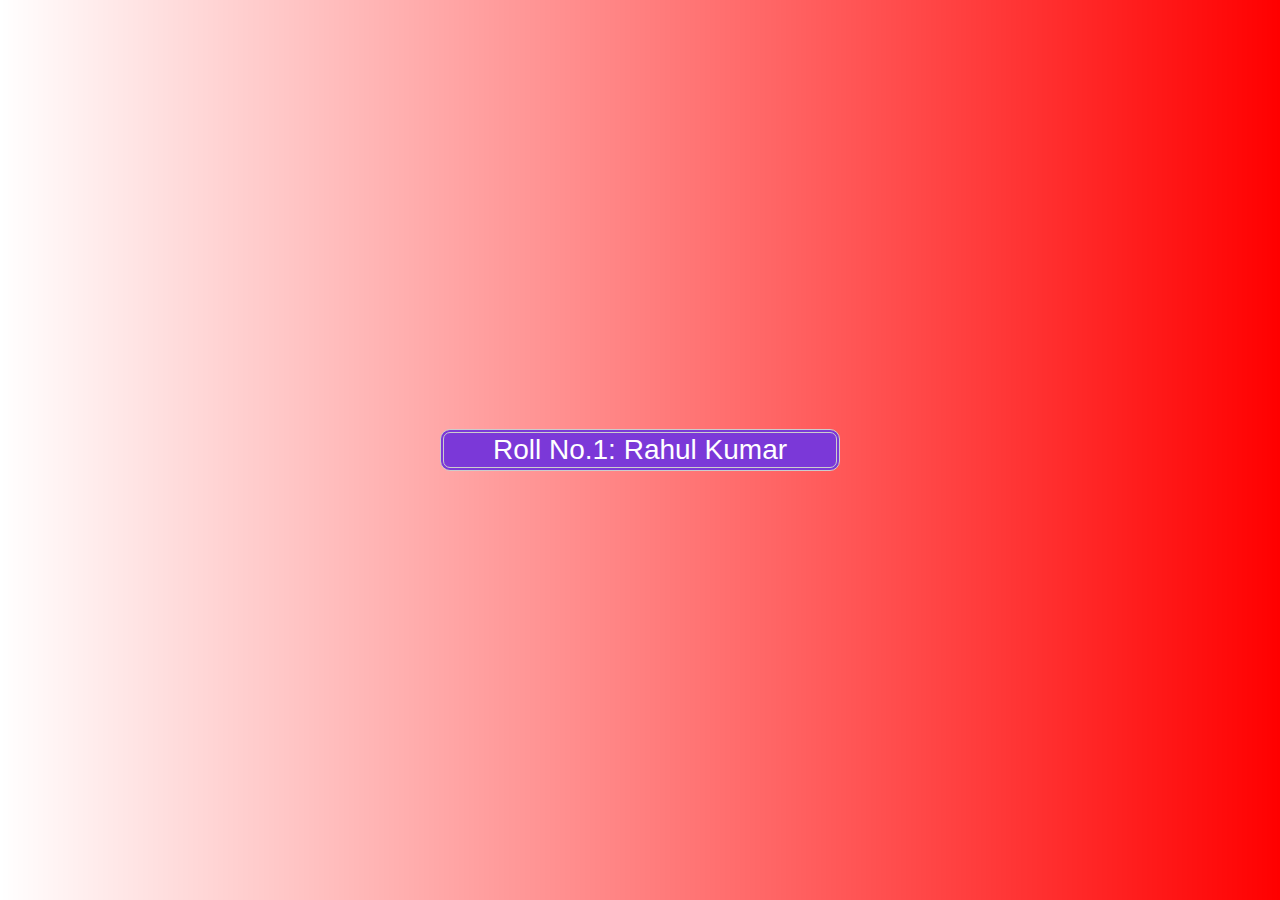
==== index.html @ fab201ff "alert" ====
<!DOCTYPE html>
<html lang="en">
<head>
    <meta charset="UTF-8">
    <meta name="viewport" content="width=device-width, initial-scale=1.0">
    <link rel="stylesheet" href="Css/style.css">
    <title>Demo js</title>
</head>
<body>
    <!-- <h1>Using Datatypes</h1>

    <script>
        var num = 545843514n;
        console.log(typeof num);
    </script> -->

    <button class="center">Roll No.1: Rahul Kumar</button>
    <script src="script.js"></script>
</body>
</html>
---- Css/style.css ----
body{
    background-image: linear-gradient(to right, rgba(255,0,0,0), rgba(255,0,0,1));
}
  


.center {
    margin: 0;
    position: absolute;
    top: 50%;
    left: 50%;
    -ms-transform: translate(-50%, -50%);
    transform: translate(-50%, -50%);
}

button{
  display: inline-block;
  background-color: #7b38d8;
  /* padding: 20px; */
  width: 400px;
  color: #ffffff;
  text-align: center;
  border: 4px double #cccccc;
  border-radius: 10px;
  font-size: 28px;
  cursor: pointer;
  margin: 5px;
  -webkit-transition: all 0.5s; /* add this line, chrome, safari, etc */
}

button:hover{
    background-color: green;
  /* color: white; */
}
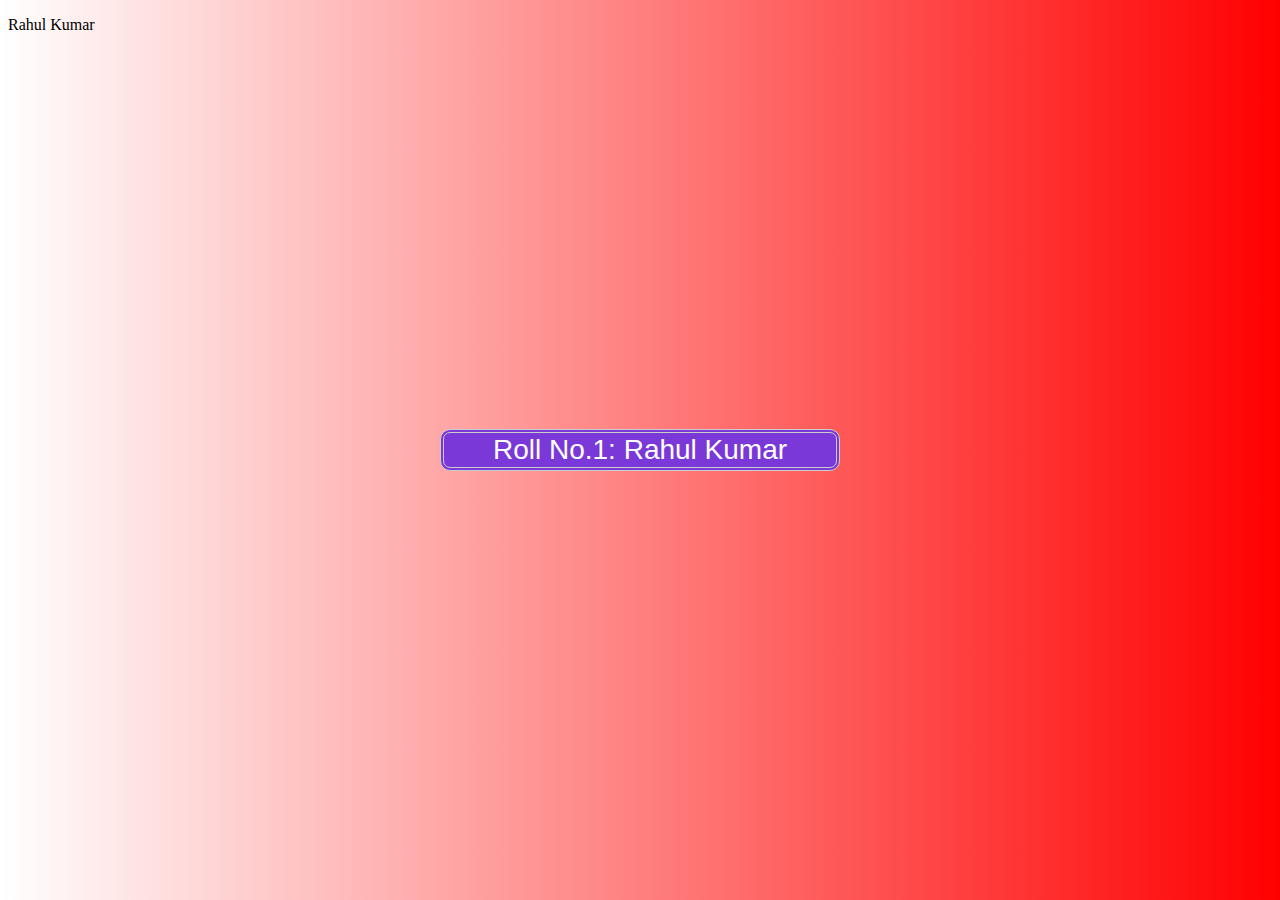
==== commit 959ff4f0: "first commit" ====
--- a/index.html
+++ b/index.html
@@ -15,6 +15,7 @@
     </script> -->
 
     <button class="center">Roll No.1: Rahul Kumar</button>
+    <p>Rahul Kumar</p>
     <script src="script.js"></script>
 </body>
 </html>